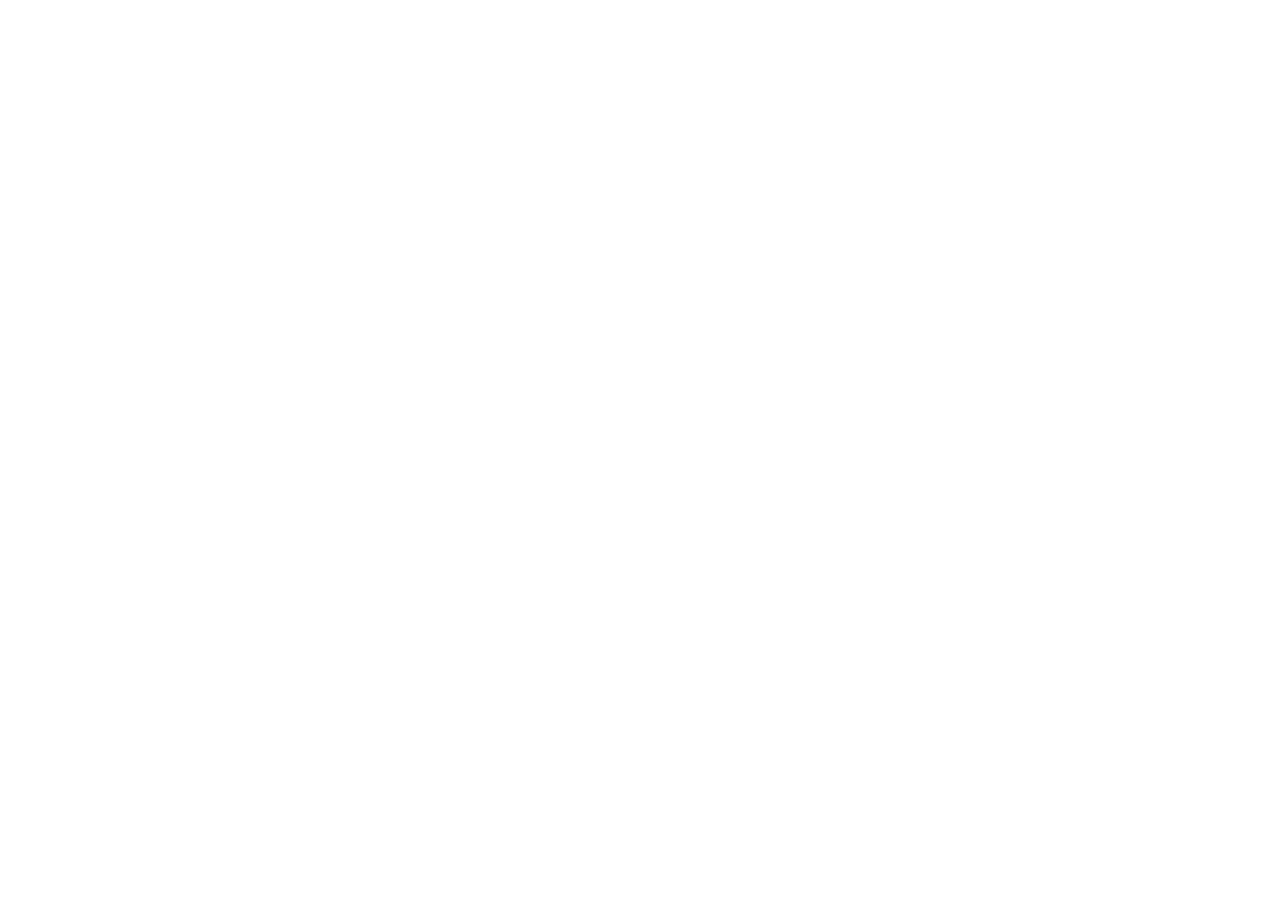
==== html/dice/index.html @ de8558f4 "base-mail-script-connect" ====
<!DOCTYPE html>
<html lang="en">
    <head>
        <meta charset="UTF-8">
        <meta http-equiv="X-UA-Compatible" content="IE=edge">
        <meta name="viewport" content="width=device-width, initial-scale=1.0">
        <title>Document</title>
    </head>
    <body>
        
        <script src="../../js/dice/script.js"></script>
    </body>
</html>
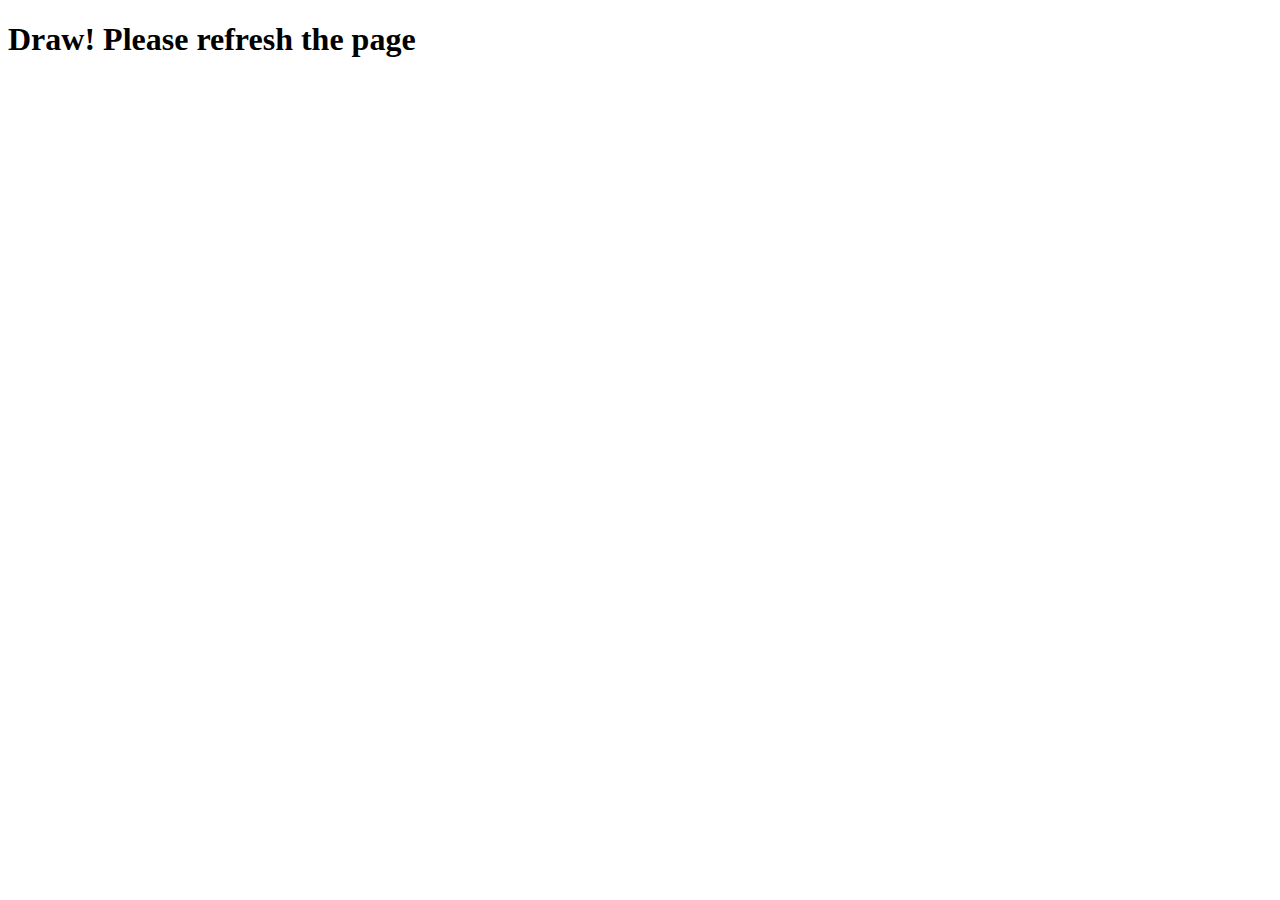
==== commit 3f4507d6: "base-dice" ====
--- a/html/dice/index.html
+++ b/html/dice/index.html
@@ -4,10 +4,10 @@
         <meta charset="UTF-8">
         <meta http-equiv="X-UA-Compatible" content="IE=edge">
         <meta name="viewport" content="width=device-width, initial-scale=1.0">
-        <title>Document</title>
+        <title>Dice</title>
     </head>
     <body>
-        
+        <h1 id="result"></h1>
         <script src="../../js/dice/script.js"></script>
     </body>
 </html>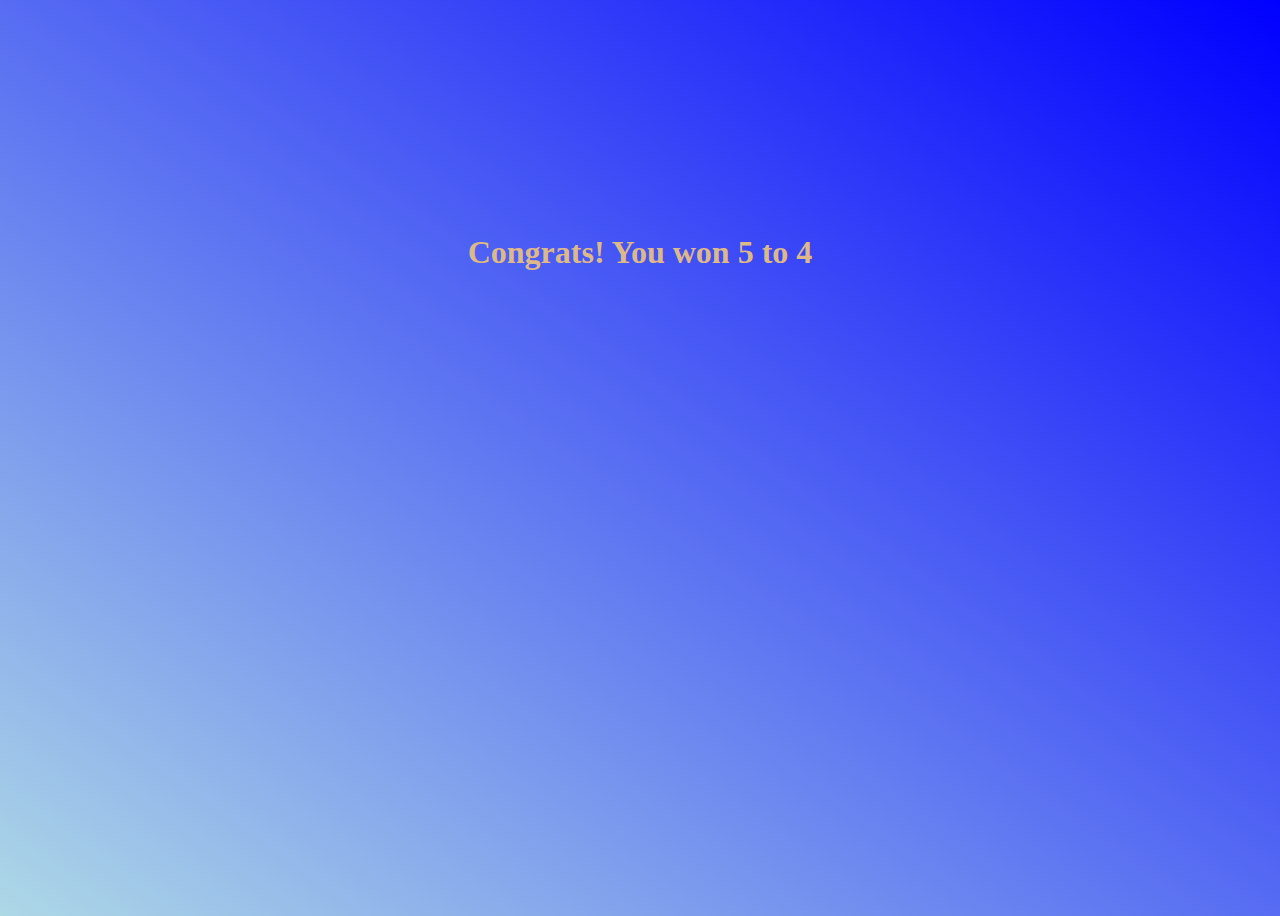
==== commit 6d89594e: "dice-with-css" ====
--- a/html/dice/index.html
+++ b/html/dice/index.html
@@ -4,10 +4,13 @@
         <meta charset="UTF-8">
         <meta http-equiv="X-UA-Compatible" content="IE=edge">
         <meta name="viewport" content="width=device-width, initial-scale=1.0">
+        <link rel="stylesheet" href="https://cdnjs.cloudflare.com/ajax/libs/font-awesome/5.15.3/css/all.min.css" integrity="sha512-iBBXm8fW90+nuLcSKlbmrPcLa0OT92xO1BIsZ+ywDWZCvqsWgccV3gFoRBv0z+8dLJgyAHIhR35VZc2oM/gI1w==" crossorigin="anonymous" />
+        <link rel="stylesheet" href="../../css/dice/style.css">
         <title>Dice</title>
     </head>
     <body>
         <h1 id="result"></h1>
+        <i class="fas fa-10x fa-dice"></i>
         <script src="../../js/dice/script.js"></script>
     </body>
 </html>--- a/css/dice/style.css
+++ b/css/dice/style.css
@@ -0,0 +1,9 @@
+body {
+    height: 100vh;
+    display: flex;
+    flex-direction: column;
+    justify-content: space-around;
+    align-items: center;
+    background-image: linear-gradient(to bottom left, blue, lightblue);
+    color: burlywood;
+}